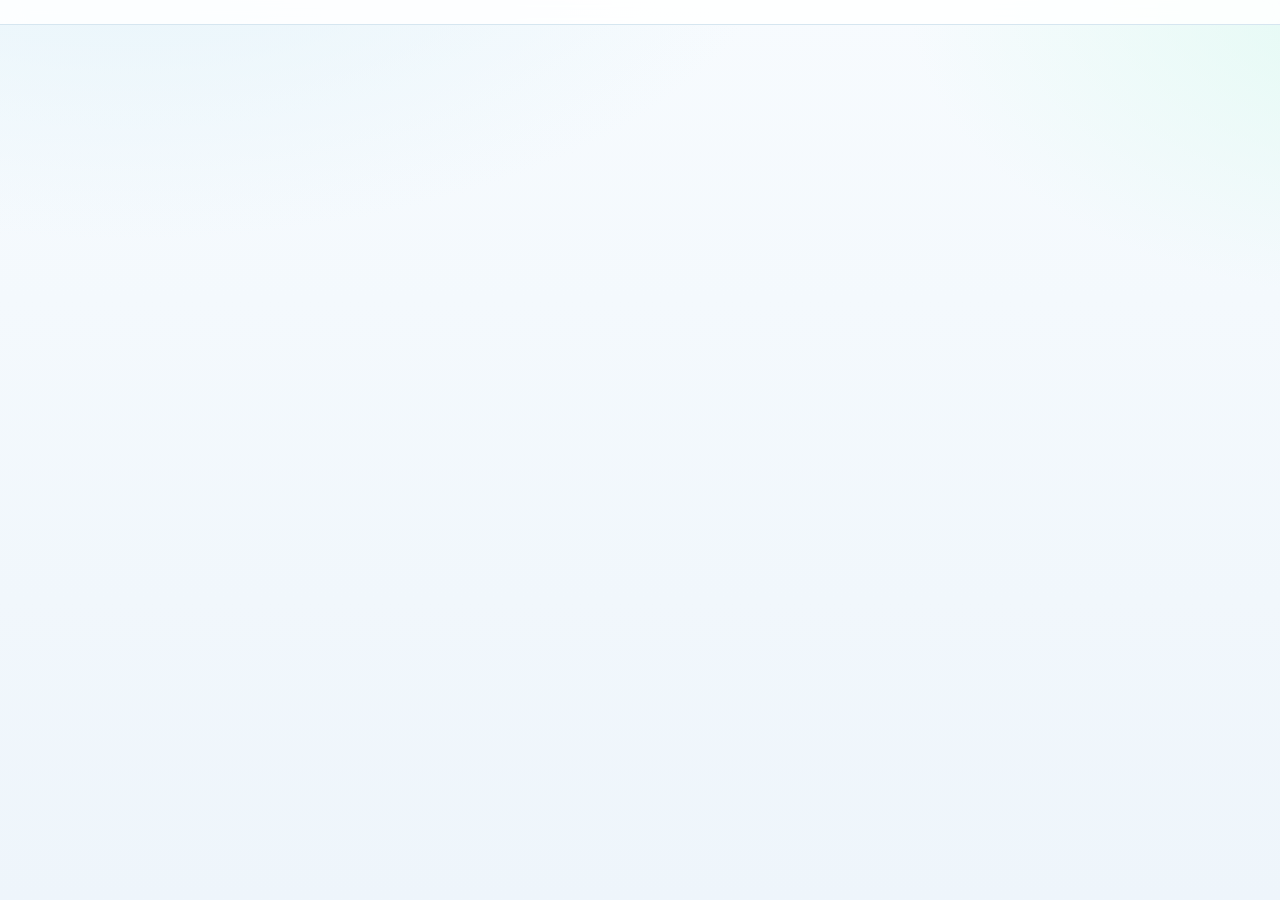
==== index.html @ bc3c9a61 "Add files via upload" ====
<!DOCTYPE html>
<html lang="id">
  <head>
    <meta charset="UTF-8" />
    <meta name="viewport" content="width=device-width, initial-scale=1.0" />
    <title>Beranda - Organ AR</title>
    <link rel="preconnect" href="https://fonts.googleapis.com" />
    <link rel="preconnect" href="https://fonts.gstatic.com" crossorigin />
    <link href="https://fonts.googleapis.com/css2?family=Fredoka:wght@400;500;600;700&family=Nunito:wght@400;600;700;800;900&display=swap" rel="stylesheet" />
    <link rel="stylesheet" href="assets/css/variables.css" />
    <link rel="stylesheet" href="assets/css/main.css" />
  </head>
  <body>
    <nav id="navbar" class="navbar"></nav>
    <div class="container" id="page-root"></div>
    <div id="toast-host"></div>
    <script type="module" src="assets/js/pages/index.js"></script>
  </body>
</html>
---- assets/css/variables.css ----
:root {
  --c-sky: #32a3cd;
  --c-ink: #3253cd;
  --c-mint: #2fd0aa;

  --c-sky-soft: #e6f4fa;
  --c-ink-soft: #e6ebfb;
  --c-mint-soft: #e2faf3;

  --c-sky-deep: #1f7da3;
  --c-ink-deep: #243c99;
  --c-mint-deep: #1fa382;

  --grad-primary: linear-gradient(135deg, var(--c-sky) 0%, var(--c-ink) 100%);
  --grad-accent: linear-gradient(135deg, var(--c-mint) 0%, var(--c-sky) 100%);
  --grad-page: radial-gradient(1200px 600px at 10% -10%, var(--c-sky-soft) 0%, transparent 55%),
    radial-gradient(1000px 600px at 110% 0%, var(--c-mint-soft) 0%, transparent 50%),
    linear-gradient(180deg, #f7fbfe 0%, #eef5fb 100%);

  --c-bg: #f4f9fd;
  --c-surface: #ffffff;
  --c-text: #16314a;
  --c-text-soft: #5c7185;
  --c-border: #d6e6f0;

  --c-danger: #e0506b;
  --c-danger-soft: #fbe7eb;

  --shadow-sm: 0 2px 8px rgba(50, 83, 205, 0.08);
  --shadow-md: 0 10px 30px rgba(50, 83, 205, 0.12);
  --shadow-lg: 0 24px 60px rgba(50, 83, 205, 0.18);

  --radius-sm: 10px;
  --radius-md: 16px;
  --radius-lg: 24px;

  --font-display: "Fredoka", "Trebuchet MS", sans-serif;
  --font-body: "Nunito", "Segoe UI", sans-serif;
}
---- assets/css/main.css ----
* { box-sizing: border-box; }
html, body { margin: 0; padding: 0; }

body {
  font-family: var(--font-body);
  color: var(--c-text);
  background: var(--grad-page);
  background-attachment: fixed;
  min-height: 100vh;
  font-size: 16px;
  line-height: 1.55;
}

h1, h2, h3, .display {
  font-family: var(--font-display);
  font-weight: 600;
  letter-spacing: -0.01em;
  margin: 0 0 0.4em;
}

a { color: var(--c-ink); text-decoration: none; }

/* Navbar */
.navbar {
  position: sticky; top: 0; z-index: 50;
  display: flex; align-items: center; gap: 18px;
  padding: 12px 24px;
  background: rgba(255, 255, 255, 0.85);
  backdrop-filter: blur(12px);
  border-bottom: 1px solid var(--c-border);
  flex-wrap: wrap;
}
.brand {
  display: flex; align-items: center; gap: 12px;
  font-family: var(--font-display); font-weight: 600; font-size: 1.2rem;
  color: var(--c-text);
}
.brand-mark {
  width: 36px; height: 36px; border-radius: 12px;
  background: var(--grad-primary); box-shadow: var(--shadow-sm);
  position: relative; flex-shrink: 0;
}
.brand-mark::after {
  content: ""; position: absolute; inset: 9px; border-radius: 50%;
  background: var(--c-mint); opacity: 0.9;
}
.nav-links { display: flex; gap: 6px; flex-wrap: wrap; }
.nav-links a {
  padding: 7px 14px; border-radius: 999px; font-weight: 700;
  color: var(--c-text-soft); transition: all 0.18s ease;
}
.nav-links a:hover { background: var(--c-sky-soft); color: var(--c-sky-deep); }
.nav-links a.active { background: var(--grad-primary); color: #fff; box-shadow: var(--shadow-sm); }
.nav-user { margin-left: auto; display: flex; align-items: center; gap: 10px; }

/* Layout */
.container { max-width: 1180px; margin: 0 auto; padding: 32px 24px 80px; }
.page-title { font-size: 2rem; }
.muted { color: var(--c-text-soft); }

/* Tombol */
.btn {
  font-family: var(--font-body); font-weight: 800; font-size: 0.95rem;
  border: none; cursor: pointer; padding: 11px 20px; border-radius: 999px;
  transition: transform 0.12s ease, box-shadow 0.18s ease, background 0.18s ease;
  display: inline-flex; align-items: center; gap: 8px;
}
.btn:active { transform: translateY(1px); }
.btn-primary { background: var(--grad-primary); color: #fff; box-shadow: var(--shadow-sm); }
.btn-primary:hover { box-shadow: var(--shadow-md); }
.btn-accent { background: var(--grad-accent); color: #08323f; box-shadow: var(--shadow-sm); }
.btn-ghost { background: var(--c-surface); color: var(--c-ink); border: 1.5px solid var(--c-border); }
.btn-ghost:hover { border-color: var(--c-sky); color: var(--c-sky-deep); }
.btn-danger { background: var(--c-danger-soft); color: var(--c-danger); }
.btn-danger:hover { background: var(--c-danger); color: #fff; }
.btn-sm { padding: 7px 14px; font-size: 0.85rem; }
.btn:disabled { opacity: 0.5; cursor: not-allowed; }
.btn-block { width: 100%; justify-content: center; }

/* Kartu */
.card {
  background: var(--c-surface); border: 1px solid var(--c-border);
  border-radius: var(--radius-md); box-shadow: var(--shadow-sm); padding: 22px;
}
.card-grid { display: grid; grid-template-columns: repeat(auto-fill, minmax(280px, 1fr)); gap: 20px; }

/* Form */
label { display: block; font-weight: 700; font-size: 0.9rem; margin-bottom: 6px; color: var(--c-text); }
input[type="text"], input[type="email"], input[type="password"],
input[type="number"], input[type="url"], select, textarea {
  width: 100%; font-family: var(--font-body); font-size: 0.95rem;
  padding: 11px 14px; border: 1.5px solid var(--c-border); border-radius: var(--radius-sm);
  background: #fbfdff; color: var(--c-text);
  transition: border-color 0.15s ease, box-shadow 0.15s ease;
}
input:focus, select:focus, textarea:focus {
  outline: none; border-color: var(--c-sky); box-shadow: 0 0 0 4px var(--c-sky-soft);
}
.field { margin-bottom: 16px; }
.row { display: flex; gap: 12px; flex-wrap: wrap; }
.row > * { flex: 1; min-width: 0; }

/* Chip */
.chip {
  display: inline-flex; align-items: center; gap: 8px; padding: 6px 12px;
  border-radius: 999px; background: var(--c-ink-soft); color: var(--c-ink-deep);
  font-weight: 700; font-size: 0.82rem;
}
.chip.mint { background: var(--c-mint-soft); color: var(--c-mint-deep); }
.chip.sky { background: var(--c-sky-soft); color: var(--c-sky-deep); }

/* Toast */
#toast-host { position: fixed; right: 20px; bottom: 20px; display: flex; flex-direction: column; gap: 10px; z-index: 9999; }
.toast {
  background: var(--c-surface); border-left: 5px solid var(--c-sky);
  border-radius: var(--radius-sm); box-shadow: var(--shadow-md);
  padding: 14px 18px; font-weight: 700; max-width: 340px; animation: pop 0.25s ease;
}
.toast.success { border-left-color: var(--c-mint); }
.toast.error { border-left-color: var(--c-danger); }
@keyframes pop { from { opacity: 0; transform: translateY(12px); } to { opacity: 1; transform: translateY(0); } }

/* Modal */
.modal-backdrop {
  position: fixed; inset: 0; background: rgba(22, 49, 74, 0.45); backdrop-filter: blur(3px);
  display: none; align-items: center; justify-content: center; z-index: 200; padding: 20px;
}
.modal-backdrop.open { display: flex; }
.modal {
  background: var(--c-surface); border-radius: var(--radius-lg); box-shadow: var(--shadow-lg);
  width: 100%; max-width: 640px; max-height: 88vh; overflow-y: auto; padding: 28px; animation: pop 0.2s ease;
}
.modal h2 { margin-top: 0; }

/* Item list (deskripsi/fungsi) */
.item-list { list-style: none; margin: 0; padding: 0; display: flex; flex-direction: column; gap: 8px; }
.item-row { display: flex; align-items: flex-start; gap: 10px; background: var(--c-sky-soft); border-radius: var(--radius-sm); padding: 10px 12px; }
.item-row.mint { background: var(--c-mint-soft); }
.item-row span { flex: 1; font-weight: 600; }
.icon-btn { border: none; background: transparent; color: var(--c-danger); cursor: pointer; font-weight: 900; padding: 2px 8px; border-radius: 8px; }
.icon-btn:hover { background: var(--c-danger-soft); }
.inline-form { display: flex; gap: 8px; margin-top: 10px; }
.inline-form input { flex: 1; }
.editor-section { margin-top: 22px; padding-top: 18px; border-top: 1px dashed var(--c-border); }
.editor-section h4 { font-family: var(--font-display); margin: 0 0 12px; color: var(--c-ink-deep); }

/* Empty state */
.empty { text-align: center; padding: 48px 20px; color: var(--c-text-soft); }

/* Auth (login / register) */
.auth-wrap { min-height: 100vh; display: flex; align-items: center; justify-content: center; padding: 24px; }
.auth-card { width: 100%; max-width: 420px; }
.auth-card .brand { justify-content: center; margin-bottom: 18px; font-size: 1.4rem; }

/* Tabs admin */
.admin-tabs { display: flex; gap: 8px; flex-wrap: wrap; margin-bottom: 24px; }
.tab-btn {
  font-family: var(--font-body); font-weight: 800; border: 1.5px solid var(--c-border);
  background: var(--c-surface); color: var(--c-text-soft); padding: 10px 20px; border-radius: 999px; cursor: pointer; transition: all 0.15s ease;
}
.tab-btn:hover { border-color: var(--c-sky); color: var(--c-sky-deep); }
.tab-btn.active { background: var(--grad-primary); color: #fff; border-color: transparent; box-shadow: var(--shadow-sm); }
.tab-panel { display: none; }
.tab-panel.active { display: block; }

/* Marker / QR thumbnail */
.marker-thumb {
  width: 100%; aspect-ratio: 1; object-fit: contain; background: #fff;
  border: 1px solid var(--c-border); border-radius: var(--radius-sm); padding: 8px;
}

/* Util */
.flex { display: flex; } .between { justify-content: space-between; } .center { align-items: center; }
.gap-8 { gap: 8px; } .gap-16 { gap: 16px; }
.mt-8 { margin-top: 8px; } .mt-16 { margin-top: 16px; } .mt-24 { margin-top: 24px; }
.hidden { display: none !important; }
.text-center { text-align: center; }
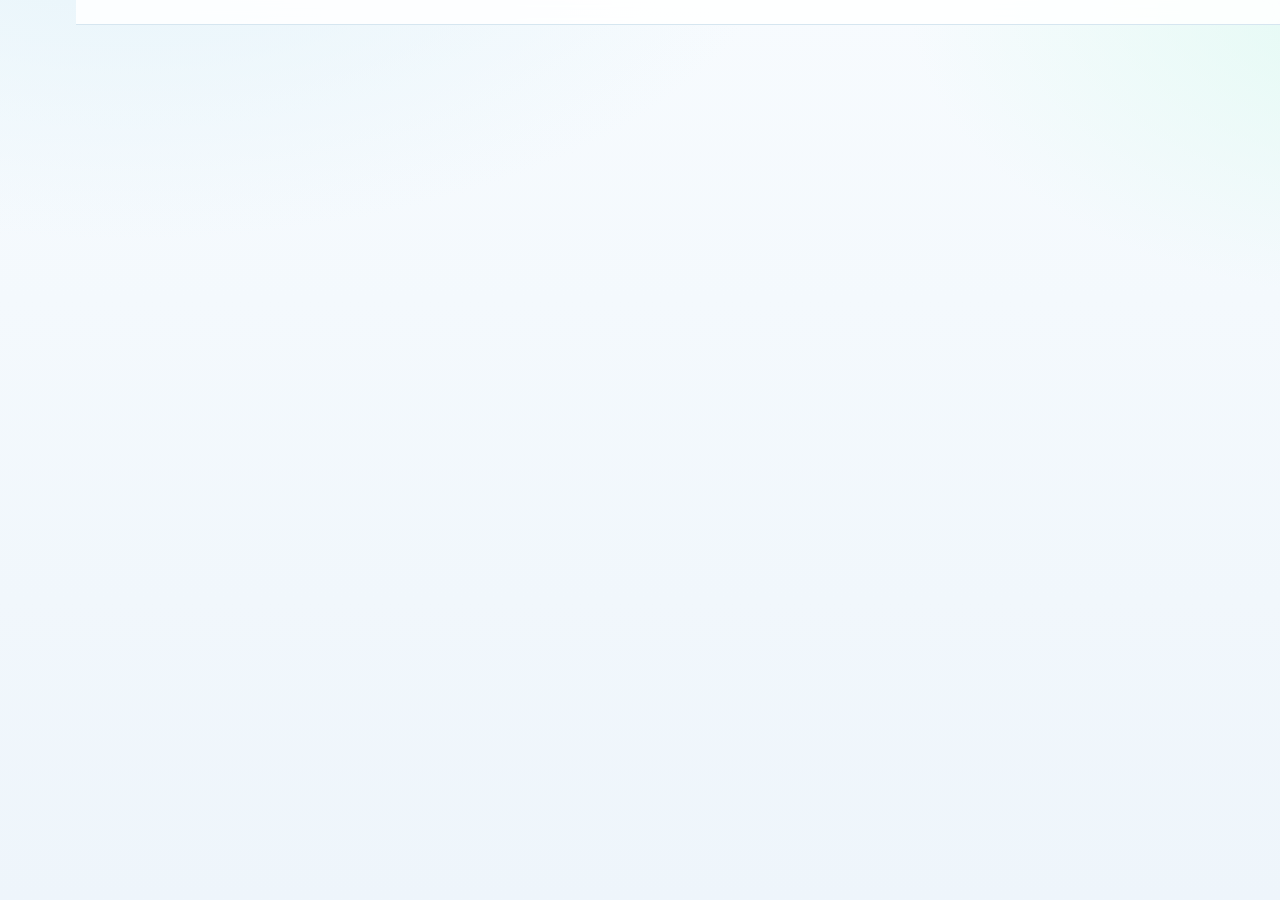
==== commit 56df8c5f: "Add files via upload" ====
--- a/index.html
+++ b/index.html
@@ -3,6 +3,7 @@
   <head>
     <meta charset="UTF-8" />
     <meta name="viewport" content="width=device-width, initial-scale=1.0" />
+    <script>try{if(localStorage.getItem("organ_theme")==="dark")document.documentElement.setAttribute("data-theme","dark");}catch(e){}</script>
     <title>Beranda - Organ AR</title>
     <link rel="preconnect" href="https://fonts.googleapis.com" />
     <link rel="preconnect" href="https://fonts.gstatic.com" crossorigin />
--- a/assets/css/variables.css
+++ b/assets/css/variables.css
@@ -37,3 +37,52 @@
   --font-display: "Fredoka", "Trebuchet MS", sans-serif;
   --font-body: "Nunito", "Segoe UI", sans-serif;
 }
+
+/* ============================================================
+   TEMA GELAP (DARK MODE)
+   Diaktifkan dengan atribut data-theme="dark" pada <html>.
+   ============================================================ */
+[data-theme="dark"] {
+  --c-sky: #32a3cd;
+  --c-ink: #5a78e0;
+  --c-mint: #2fd0aa;
+
+  --c-sky-soft: rgba(50, 163, 205, 0.16);
+  --c-ink-soft: rgba(90, 120, 224, 0.18);
+  --c-mint-soft: rgba(47, 208, 170, 0.16);
+
+  --c-sky-deep: #7fc8e8;
+  --c-ink-deep: #aebcf7;
+  --c-mint-deep: #6fe6cb;
+
+  --grad-page: radial-gradient(1200px 600px at 10% -10%, rgba(50, 163, 205, 0.1) 0%, transparent 55%),
+    radial-gradient(1000px 600px at 110% 0%, rgba(47, 208, 170, 0.1) 0%, transparent 50%),
+    linear-gradient(180deg, #0d141d 0%, #0b1118 100%);
+
+  --c-bg: #0f1722;
+  --c-surface: #18222e;
+  --c-text: #e7eef6;
+  --c-text-soft: #9bb0c4;
+  --c-border: #2a3a4d;
+
+  --c-danger: #f0758c;
+  --c-danger-soft: rgba(224, 80, 107, 0.18);
+
+  --shadow-sm: 0 2px 8px rgba(0, 0, 0, 0.4);
+  --shadow-md: 0 10px 30px rgba(0, 0, 0, 0.5);
+  --shadow-lg: 0 24px 60px rgba(0, 0, 0, 0.6);
+}
+
+/* Penyesuaian elemen yang memakai warna tetap (bukan variabel). */
+[data-theme="dark"] .topbar { background: rgba(24, 34, 46, 0.85); }
+[data-theme="dark"] input[type="text"],
+[data-theme="dark"] input[type="email"],
+[data-theme="dark"] input[type="password"],
+[data-theme="dark"] input[type="number"],
+[data-theme="dark"] input[type="url"],
+[data-theme="dark"] select,
+[data-theme="dark"] textarea {
+  background: #0f1722;
+  color: var(--c-text);
+}
+[data-theme="dark"] select option { background: #18222e; color: var(--c-text); }
--- a/assets/css/main.css
+++ b/assets/css/main.css
@@ -175,3 +175,311 @@
 .mt-8 { margin-top: 8px; } .mt-16 { margin-top: 16px; } .mt-24 { margin-top: 24px; }
 .hidden { display: none !important; }
 .text-center { text-align: center; }
+
+/* ============================================================
+   RESPONSIF UNTUK SEMUA HANDPHONE
+   ============================================================ */
+
+/* Tablet & HP besar */
+@media (max-width: 900px) {
+  .container { padding: 24px 16px 64px; }
+  .page-title { font-size: 1.6rem; }
+}
+
+/* HP umum */
+@media (max-width: 720px) {
+  /* Navbar: brand + pengguna di baris atas, tautan menggulung mendatar. */
+  .navbar {
+    gap: 10px;
+    padding: 10px 14px;
+    flex-wrap: wrap;
+  }
+  .brand { font-size: 1.05rem; }
+  .nav-user { margin-left: auto; gap: 8px; }
+  .nav-links {
+    order: 3;
+    flex: 1 1 100%;
+    flex-wrap: nowrap;
+    overflow-x: auto;
+    -webkit-overflow-scrolling: touch;
+    padding-bottom: 2px;
+    scrollbar-width: none;
+  }
+  .nav-links::-webkit-scrollbar { display: none; }
+  .nav-links a { white-space: nowrap; padding: 6px 12px; font-size: 0.9rem; }
+
+  /* Kartu jadi satu kolom penuh. */
+  .card-grid { grid-template-columns: 1fr; gap: 14px; }
+  .card { padding: 18px; }
+
+  /* Field bersisian menumpuk ke bawah. */
+  .row { flex-direction: column; gap: 0; }
+
+  /* Form sebaris (input + tombol) menumpuk agar tombol tidak terlalu sempit. */
+  .inline-form { flex-direction: column; }
+  .inline-form .btn { width: 100%; justify-content: center; }
+
+  /* Modal lebih ringkas. */
+  .modal { padding: 20px; border-radius: var(--radius-md); max-height: 92vh; }
+
+  /* Tab admin/guru bisa digulung mendatar. */
+  .admin-tabs { flex-wrap: nowrap; overflow-x: auto; scrollbar-width: none; }
+  .admin-tabs::-webkit-scrollbar { display: none; }
+  .tab-btn { white-space: nowrap; flex-shrink: 0; }
+
+  /* Toast menyesuaikan lebar layar. */
+  #toast-host { left: 12px; right: 12px; bottom: 12px; }
+  .toast { max-width: 100%; }
+
+  /*
+    Cegah HP (terutama iOS) otomatis memperbesar saat fokus ke input:
+    ukuran font input minimal 16px.
+  */
+  input[type="text"], input[type="email"], input[type="password"],
+  input[type="number"], input[type="url"], select, textarea {
+    font-size: 16px;
+  }
+
+  /* Kartu auth pas di layar kecil. */
+  .auth-wrap { padding: 16px; }
+}
+
+/* HP kecil (<= 380px) */
+@media (max-width: 380px) {
+  .container { padding: 18px 12px 56px; }
+  .page-title { font-size: 1.4rem; }
+  .brand span:last-child { font-size: 1rem; }
+  .nav-user .chip { max-width: 120px; overflow: hidden; text-overflow: ellipsis; white-space: nowrap; }
+  .btn { padding: 10px 16px; }
+}
+
+
+/* ============================================================
+   NAVIGASI: BILAH ATAS + SIDEBAR RAIL
+   - Desktop: rail ikon (default), melebar saat hover (overlay),
+     terkunci mendorong konten saat hamburger diklik (pinned).
+   - HP: sidebar tersembunyi, hamburger membukanya sebagai drawer.
+   ============================================================ */
+:root {
+  --rail-w: 76px;
+  --panel-w: 280px;
+}
+
+/* --- Bilah atas --- */
+.topbar {
+  position: sticky;
+  top: 0;
+  z-index: 50;
+  height: 56px;
+  display: flex;
+  align-items: center;
+  gap: 12px;
+  padding: 0 16px;
+  background: rgba(255, 255, 255, 0.85);
+  backdrop-filter: blur(12px);
+  border-bottom: 1px solid var(--c-border);
+}
+.nav-toggle {
+  display: inline-flex;
+  align-items: center;
+  justify-content: center;
+  width: 40px;
+  height: 40px;
+  flex-shrink: 0;
+  border-radius: 12px;
+  border: 1.5px solid var(--c-border);
+  background: var(--c-surface);
+  color: var(--c-ink);
+  cursor: pointer;
+  transition: all 0.15s ease;
+}
+.nav-toggle:hover { border-color: var(--c-sky); color: var(--c-sky-deep); }
+
+/* --- Sidebar --- */
+.sidebar {
+  position: fixed;
+  top: 0;
+  left: 0;
+  bottom: 0;
+  width: var(--panel-w);
+  background: var(--c-surface);
+  border-right: 1px solid var(--c-border);
+  z-index: 120;
+  display: flex;
+  flex-direction: column;
+  padding: 12px;
+  overflow-x: hidden;
+  overflow-y: auto;
+}
+.sidebar-head {
+  display: flex;
+  align-items: center;
+  height: 44px;
+  padding: 0 4px;
+  margin-bottom: 12px;
+  white-space: nowrap;
+}
+
+.drawer-search {
+  display: flex;
+  align-items: center;
+  gap: 8px;
+  padding: 0 12px;
+  margin-bottom: 14px;
+  background: var(--c-bg);
+  border: 1.5px solid var(--c-border);
+  border-radius: 999px;
+  white-space: nowrap;
+}
+.drawer-search svg { color: var(--c-text-soft); flex-shrink: 0; }
+.drawer-search input {
+  border: none;
+  background: transparent;
+  padding: 10px 0;
+  font-size: 0.9rem;
+  min-width: 0;
+}
+.drawer-search input:focus { outline: none; box-shadow: none; }
+
+.drawer-groups { display: flex; flex-direction: column; }
+.drawer-section {
+  font-size: 0.72rem;
+  font-weight: 800;
+  letter-spacing: 0.08em;
+  text-transform: uppercase;
+  color: var(--c-text-soft);
+  margin: 12px 8px 6px;
+  white-space: nowrap;
+}
+.drawer-links { display: flex; flex-direction: column; gap: 4px; }
+.drawer-links a {
+  display: flex;
+  align-items: center;
+  gap: 14px;
+  padding: 11px 16px;
+  border-radius: 12px;
+  font-weight: 700;
+  color: var(--c-text-soft);
+  white-space: nowrap;
+  transition: background 0.15s ease, color 0.15s ease;
+}
+.drawer-links a svg { color: var(--c-sky-deep); flex-shrink: 0; }
+.drawer-links a:hover { background: var(--c-sky-soft); color: var(--c-sky-deep); }
+.drawer-links a.active { background: var(--grad-primary); color: #fff; box-shadow: var(--shadow-sm); }
+.drawer-links a.active svg { color: #fff; }
+.drawer-empty { color: var(--c-text-soft); padding: 10px 14px; font-size: 0.88rem; }
+
+.drawer-user {
+  margin-top: auto;
+  padding-top: 16px;
+  border-top: 1px solid var(--c-border);
+  display: flex;
+  flex-direction: column;
+  gap: 10px;
+  white-space: nowrap;
+}
+
+.drawer-backdrop {
+  position: fixed;
+  inset: 0;
+  background: rgba(22, 49, 74, 0.45);
+  backdrop-filter: blur(2px);
+  opacity: 0;
+  visibility: hidden;
+  transition: opacity 0.25s ease;
+  z-index: 110;
+}
+.drawer-backdrop.open { opacity: 1; visibility: visible; }
+
+/* ====================== DESKTOP (rail + hover + pin) ====================== */
+@media (min-width: 900px) {
+  body {
+    padding-left: var(--rail-w);
+    transition: padding-left 0.2s ease;
+  }
+  body.nav-pinned { padding-left: var(--panel-w); }
+
+  /* Default: rail sempit, hanya ikon. */
+  .sidebar {
+    width: var(--rail-w);
+    transition: width 0.2s ease, box-shadow 0.2s ease;
+  }
+  /* Hover: melebar sebagai overlay (konten tidak bergeser). */
+  .sidebar:hover { width: var(--panel-w); box-shadow: var(--shadow-lg); }
+  /* Terkunci: melebar permanen (konten sudah digeser oleh padding body). */
+  body.nav-pinned .sidebar { width: var(--panel-w); }
+
+  /* Teks & elemen lebar disembunyikan saat rail, muncul saat melebar. */
+  .sidebar .nav-label,
+  .sidebar .brand span:last-child,
+  .sidebar .drawer-search,
+  .sidebar .drawer-section,
+  .sidebar .drawer-user {
+    opacity: 0;
+    transition: opacity 0.15s ease;
+    pointer-events: none;
+  }
+  .sidebar .drawer-search,
+  .sidebar .drawer-section,
+  .sidebar .drawer-user {
+    max-height: 0;
+    margin-top: 0;
+    margin-bottom: 0;
+    padding-top: 0;
+    padding-bottom: 0;
+    overflow: hidden;
+    border: none;
+  }
+  .sidebar:hover .nav-label,
+  .sidebar:hover .brand span:last-child,
+  body.nav-pinned .sidebar .nav-label,
+  body.nav-pinned .sidebar .brand span:last-child {
+    opacity: 1;
+    pointer-events: auto;
+  }
+  .sidebar:hover .drawer-search,
+  body.nav-pinned .sidebar .drawer-search {
+    opacity: 1;
+    pointer-events: auto;
+    max-height: 60px;
+    margin-bottom: 14px;
+  }
+  .sidebar:hover .drawer-section,
+  body.nav-pinned .sidebar .drawer-section {
+    opacity: 1;
+    max-height: 40px;
+    margin: 12px 8px 6px;
+  }
+  .sidebar:hover .drawer-user,
+  body.nav-pinned .sidebar .drawer-user {
+    opacity: 1;
+    pointer-events: auto;
+    max-height: 200px;
+    padding-top: 16px;
+    margin-top: auto;
+  }
+
+  /* Sembunyikan tombol tutup dalam-drawer di desktop (pakai hamburger). */
+  .sidebar .sidebar-head .nav-toggle { display: none; }
+  /* Tidak ada latar gelap di desktop. */
+  .drawer-backdrop { display: none !important; }
+}
+
+/* ====================== HP (drawer overlay) ====================== */
+@media (max-width: 899px) {
+  body { padding-left: 0 !important; }
+  .sidebar {
+    width: var(--panel-w);
+    max-width: 84vw;
+    transform: translateX(-100%);
+    transition: transform 0.25s ease;
+    box-shadow: var(--shadow-lg);
+  }
+  body.drawer-open .sidebar { transform: translateX(0); }
+  /* Di HP semua label selalu tampil. */
+  .sidebar .nav-label,
+  .sidebar .brand span:last-child,
+  .sidebar .drawer-search,
+  .sidebar .drawer-section,
+  .sidebar .drawer-user { opacity: 1; }
+}
